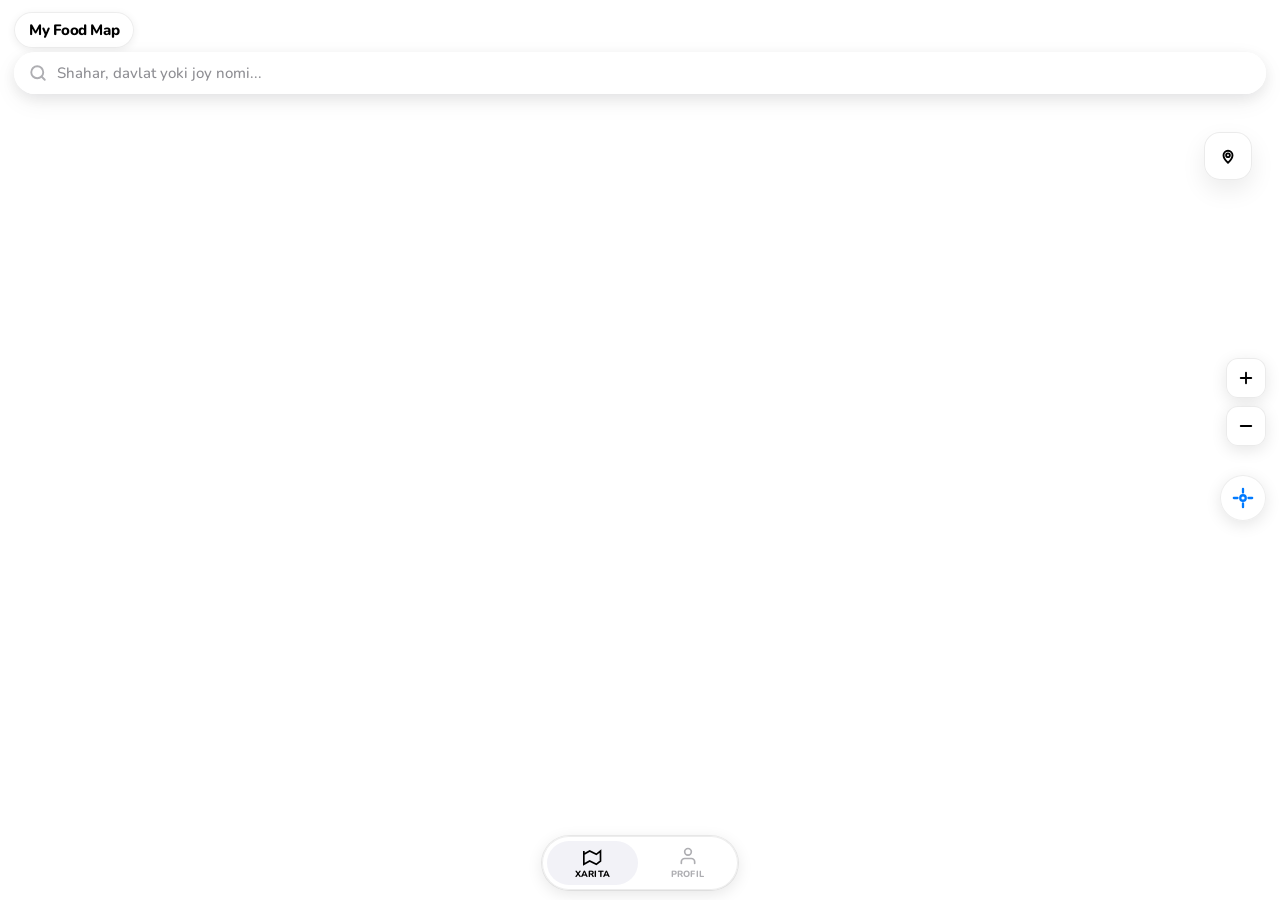
==== index.html @ 093a0bb3 "Add files via upload" ====
<!DOCTYPE html>
<html lang="uz">
<head>
    <meta charset="UTF-8">
    <meta name="viewport" content="width=device-width, initial-scale=1.0, maximum-scale=1.0, user-scalable=no, viewport-fit=cover">
    <meta name="apple-mobile-web-app-capable" content="yes">
    <meta name="apple-mobile-web-app-status-bar-style" content="default">
    <meta name="theme-color" content="#FFFFFF">
    <meta name="telegram-web-app" content="yes">
    <title>My Food Map</title>

    <!-- MapLibre GL JS -->
    <script src="https://unpkg.com/maplibre-gl@4.7.1/dist/maplibre-gl.js"></script>
    <link href="https://unpkg.com/maplibre-gl@4.7.1/dist/maplibre-gl.css" rel="stylesheet" />

    <link rel="stylesheet" href="style.css">

    <!-- Custom Zoom Control Styles -->
    <style>
        /* ============================================
           CUSTOM ZOOM CONTROL - Glassmorphism Design
           ============================================ */
        .custom-zoom-control {
            position: fixed;
            top: 50%;
            right: 14px;
            transform: translateY(-50%);
            margin-top: -48px;
            z-index: 200;
            display: flex;
            flex-direction: column;
            gap: 8px;
        }

        .custom-zoom-control.hidden {
            display: none !important;
        }

        /* Hide ALL default MapLibre controls */
        .maplibregl-ctrl-top-right,
        .maplibregl-ctrl-bottom-right,
        .maplibregl-ctrl-group,
        .maplibregl-ctrl-zoom-in,
        .maplibregl-ctrl-zoom-out,
        .maplibregl-ctrl-compass,
        .maplibregl-ctrl-icon {
            display: none !important;
        }

        .zoom-btn {
            width: 40px;
            height: 40px;
            border-radius: 12px;
            background: rgba(255, 255, 255, 0.82);
            backdrop-filter: blur(20px) saturate(1.8);
            -webkit-backdrop-filter: blur(20px) saturate(1.8);
            border: 1px solid rgba(0, 0, 0, 0.08);
            box-shadow: 0 4px 16px rgba(0, 0, 0, 0.10);
            display: flex;
            align-items: center;
            justify-content: center;
            cursor: pointer;
            color: #000;
            font-size: 20px;
            font-weight: 300;
            transition: all 0.2s cubic-bezier(0.32, 0.72, 0, 1);
            outline: none;
            -webkit-tap-highlight-color: transparent;
            user-select: none;
        }

        .zoom-btn:hover {
            background: rgba(255, 255, 255, 0.95);
            box-shadow: 0 6px 20px rgba(0, 0, 0, 0.14);
            transform: scale(1.05);
        }

        .zoom-btn:active {
            transform: scale(0.92);
            background: rgba(255, 255, 255, 0.70);
        }

        .zoom-btn svg {
            stroke: currentColor;
            stroke-width: 2.5;
            width: 18px;
            height: 18px;
        }

        /* Hide default MapLibre controls */
        .maplibregl-ctrl-group {
            display: none !important;
        }

        /* Mobile adjustments */
        @media (max-width: 380px) {
            .custom-zoom-control {
                top: 50%;
                right: 10px;
                transform: translateY(-50%);
                margin-top: -42px;
            }
            .zoom-btn {
                width: 36px;
                height: 36px;
                border-radius: 10px;
            }
            .zoom-btn svg {
                width: 16px;
                height: 16px;
            }
        }

        /* Safe area support */
        @supports (padding-top: env(safe-area-inset-top)) {
            .custom-zoom-control {
                right: calc(14px + env(safe-area-inset-right));
            }
            .fab-location {
                right: calc(14px + env(safe-area-inset-right));
            }
        }
    </style>
<base target="_blank">
</head>
<body>
    <div id="map"></div>

    <!-- Custom Zoom Controls -->
    <div class="custom-zoom-control" id="custom-zoom">
        <button class="zoom-btn" id="zoom-in" title="Zoom in" aria-label="Zoom in">
            <svg viewBox="0 0 24 24" fill="none" stroke="currentColor" stroke-linecap="round" stroke-linejoin="round">
                <line x1="12" y1="5" x2="12" y2="19"></line>
                <line x1="5" y1="12" x2="19" y2="12"></line>
            </svg>
        </button>
        <button class="zoom-btn" id="zoom-out" title="Zoom out" aria-label="Zoom out">
            <svg viewBox="0 0 24 24" fill="none" stroke="currentColor" stroke-linecap="round" stroke-linejoin="round">
                <line x1="5" y1="12" x2="19" y2="12"></line>
            </svg>
        </button>
    </div>

    <!-- Header -->
    <div class="header">
        <div class="header-title" id="header-title" data-i18n="app_name">My Food Map</div>
    </div>

    <!-- Search Container -->
    <div class="search-container" id="search-container">
        <div class="search-box">
            <svg class="search-icon" width="18" height="18" viewBox="0 0 24 24" fill="none" stroke="currentColor" stroke-width="2.5" stroke-linecap="round">
                <circle cx="11" cy="11" r="8"></circle>
                <line x1="21" y1="21" x2="16.65" y2="16.65"></line>
            </svg>
            <input type="text" id="search-input" placeholder="Shahar, davlat yoki joy nomi..." data-i18n-placeholder="search_placeholder" autocomplete="off">
            <button class="search-clear hidden" id="search-clear">✕</button>
        </div>
        <div id="search-autocomplete" class="search-autocomplete hidden">
            <div id="search-autocomplete-list"></div>
        </div>
    </div>

    <div class="map-picker-action">
        <button id="map-picker-btn" onclick="startMapPointPicker()" class="map-picker-btn" title="Xaritadan tanlash" aria-label="Xaritadan tanlash">
            <svg width="18" height="18" viewBox="0 0 24 24" fill="none" stroke="currentColor" stroke-width="2.5" stroke-linecap="round" stroke-linejoin="round">
                <path d="M12 21s-6-5.33-6-10a6 6 0 0 1 12 0c0 4.67-6 10-6 10z"></path>
                <circle cx="12" cy="11" r="2.5"></circle>
            </svg>
        </button>
    </div>

    <!-- Warning (admin only) -->
    <div id="no-coords-warning" class="no-coords-warning hidden">
        <span data-i18n="no_coords_warning">⚠️ Places without coordinates!</span>
        <button onclick="showPlacesList()" class="warning-btn" data-i18n="view">View</button>
    </div>

    <!-- Route Panel -->
    <div id="route-panel" class="route-panel hidden">
        <div class="rp-drag" id="rp-drag-handle"></div>
        <div class="rp-header">
            <span class="rp-title" data-i18n="route">Route</span>
            <div style="display:flex;align-items:center;gap:6px;">
                <button class="rp-toggle" aria-label="Toggle">
                    <svg class="rp-chevron" width="12" height="12" viewBox="0 0 24 24" fill="none" stroke="currentColor" stroke-width="3" stroke-linecap="round" stroke-linejoin="round">
                        <polyline points="6 9 12 15 18 9"></polyline>
                    </svg>
                </button>
                <button class="rp-close" onclick="event.stopPropagation(); closeRoute()" aria-label="Close">
                    <svg width="12" height="12" viewBox="0 0 24 24" fill="none" stroke="currentColor" stroke-width="3" stroke-linecap="round">
                        <line x1="18" y1="6" x2="6" y2="18"></line>
                        <line x1="6" y1="6" x2="18" y2="18"></line>
                    </svg>
                </button>
            </div>
        </div>
        <div class="rp-locations">
            <div class="rp-row">
                <div class="rp-dot rp-dot-from" aria-hidden="true"></div>
                <div class="rp-field">
                    <label class="rp-label" data-i18n="from_loc">From</label>
                    <div class="rp-value" id="rp-from-text">—</div>
                    <input type="hidden" id="route-from" data-lat="" data-lng="">
                </div>
                <button class="rp-loc-btn" onclick="setFromCurrent()" title="My location">
                    <svg width="15" height="15" viewBox="0 0 24 24" fill="none" stroke="currentColor" stroke-width="2.5" stroke-linecap="round">
                        <circle cx="12" cy="12" r="3"/><path d="M12 2v4M12 18v4M2 12h4M18 12h4"/>
                    </svg>
                </button>
            </div>
            <div class="rp-connector">
                <div class="rp-line"></div>
                <button class="rp-swap" onclick="swapRoute()" title="Swap">
                    <svg width="13" height="13" viewBox="0 0 24 24" fill="none" stroke="currentColor" stroke-width="2.5" stroke-linecap="round">
                        <path d="M7 16V4M7 4L3 8M7 4l4 4M17 8v12m0-12l4 4m-4-4l-4 4"/>
                    </svg>
                </button>
            </div>
            <div class="rp-row">
                <div class="rp-dot rp-dot-to" aria-hidden="true"></div>
                <div class="rp-field">
                    <label class="rp-label" data-i18n="to_loc">To</label>
                    <div class="rp-value" id="rp-to-text">—</div>
                    <input type="hidden" id="route-to" data-lat="" data-lng="">
                </div>
            </div>
        </div>
        <div id="route-info" class="rp-info hidden">
            <div class="rp-info-chip">
                <span class="rp-info-icon">🛣</span>
                <span id="route-dist" class="rp-info-val">0 km</span>
            </div>
            <div class="rp-info-sep"></div>
            <div class="rp-info-chip">
                <span class="rp-info-icon">⏱</span>
                <span id="route-time" class="rp-info-val">0 min</span>
            </div>
        </div>
        <button id="rp-build-btn" onclick="calculateRoute()" class="rp-action" data-i18n="build_route">Build Route</button>
    </div>

    <!-- FAB Location -->
    <button onclick="locateUser()" class="fab-location" title="My location">
        <svg width="22" height="22" viewBox="0 0 24 24" fill="none" stroke="currentColor" stroke-width="2.5" stroke-linecap="round">
            <circle cx="12" cy="12" r="3"/><path d="M12 2v4M12 18v4M2 12h4M18 12h4"/>
        </svg>
    </button>

    <!-- ===== PLACE CARD (Compact + Expandable) ===== -->
    <div id="place-card" class="place-card hidden">
        <!-- Drag handle - ENG YUQORIDA -->
        <div class="card-drag-handle" id="card-drag-handle" onclick="togglePlaceCard()"></div>
        
        <!-- Compact view: Name + expand button -->
        <div class="card-header-compact">
            <div class="card-title-section">
                <h3 id="card-name">Place Name</h3>
                <span id="card-category" class="category-badge">Food</span>
            </div>
            <div style="display: flex; align-items: center; gap: 8px;">
                <button onclick="togglePlaceCard()" class="card-expand-btn" id="card-expand-btn" aria-label="Expand">
                    <svg width="14" height="14" viewBox="0 0 24 24" fill="none" stroke="currentColor" stroke-width="2.5" stroke-linecap="round" stroke-linejoin="round">
                        <polyline points="6 9 12 15 18 9"></polyline>
                    </svg>
                </button>
                <button onclick="closeCard()" class="card-close-btn" aria-label="Close">
                    <svg width="14" height="14" viewBox="0 0 24 24" fill="none" stroke="currentColor" stroke-width="2.5" stroke-linecap="round">
                        <line x1="18" y1="6" x2="6" y2="18"></line>
                        <line x1="6" y1="6" x2="18" y2="18"></line>
                    </svg>
                </button>
            </div>
        </div>

        <!-- Expanded view: Full text description -->
        <div id="card-description" class="card-description-text hidden"></div>

        <!-- Action buttons (always visible) -->
        <div class="card-actions">
            <button onclick="startRouteToPlace()" class="action-btn directions">
                <svg width="17" height="17" viewBox="0 0 24 24" fill="none" stroke="currentColor" stroke-width="2.5" stroke-linecap="round">
                    <polygon points="3 11 22 2 13 21 11 13 3 11"></polygon>
                </svg>
                <span data-i18n="directions">Yo'nalish</span>
            </button>
            <button onclick="openInMaps()" class="action-btn maps">
                <svg width="17" height="17" viewBox="0 0 24 24" fill="none" stroke="currentColor" stroke-width="2.5" stroke-linecap="round">
                    <polygon points="1 6 1 22 8 18 16 22 21 18 21 6 16 10 8 6 1 10"></polygon>
                </svg>
                <span data-i18n="open_map">Xaritada</span>
            </button>
            <button onclick="callPlace()" class="action-btn call">
                <svg width="17" height="17" viewBox="0 0 24 24" fill="none" stroke="currentColor" stroke-width="2.5" stroke-linecap="round">
                    <path d="M22 16.92v3a2 2 0 0 1-2.18 2 19.79 19.79 0 0 1-8.63-3.07 19.5 19.5 0 0 1-6-6 19.79 19.79 0 0 1-3.07-8.67A2 2 0 0 1 4.11 2h3a2 2 0 0 1 2 1.72 12.84 12.84 0 0 0 .7 2.81 2 2 0 0 1-.45 2.11L8.09 9.91a16 16 0 0 0 6 6l1.27-1.27a2 2 0 0 1 2.11-.45 12.84 12.84 0 0 0 2.81.7A2 2 0 0 1 22 16.92z"></path>
                </svg>
                <span data-i18n="call">Qo'ng'iroq</span>
            </button>
        </div>
    </div>

    <!-- Admin Panel -->
    <div id="admin-panel" class="admin-panel hidden">
        <h3 data-i18n="admin_panel">Admin</h3>
        <button onclick="showAddForm()" class="admin-btn">
            <svg width="13" height="13" viewBox="0 0 24 24" fill="none" stroke="currentColor" stroke-width="2.5" stroke-linecap="round">
                <line x1="12" y1="5" x2="12" y2="19"></line>
                <line x1="5" y1="12" x2="19" y2="12"></line>
            </svg>
            <span data-i18n="add_place">Joy qo'shish</span>
        </button>
        <button onclick="geocodeAllPlaces()" class="admin-btn orange">
            <svg width="13" height="13" viewBox="0 0 24 24" fill="none" stroke="currentColor" stroke-width="2.5" stroke-linecap="round">
                <circle cx="12" cy="12" r="10"/><path d="M12 2a14.5 14.5 0 0 0 0 20 14.5 14.5 0 0 0 0-20"/><path d="M2 12h20"/>
            </svg>
            <span data-i18n="coordinates">Koordinatalar</span>
        </button>
        <button onclick="showPlacesList()" class="admin-btn blue">
            <svg width="13" height="13" viewBox="0 0 24 24" fill="none" stroke="currentColor" stroke-width="2.5" stroke-linecap="round">
                <line x1="8" y1="6" x2="21" y2="6"></line><line x1="8" y1="12" x2="21" y2="12"></line><line x1="8" y1="18" x2="21" y2="18"></line>
                <line x1="3" y1="6" x2="3.01" y2="6"></line><line x1="3" y1="12" x2="3.01" y2="12"></line><line x1="3" y1="18" x2="3.01" y2="18"></line>
            </svg>
            <span data-i18n="list">Ro'yxat</span>
        </button>
    </div>

    <!-- Add Place Modal -->
    <div id="add-form" class="modal hidden">
        <div class="modal-content">
            <h3 data-i18n="add_place">Joy qo'shish</h3>
            <input type="text" id="new-name" data-i18n-placeholder="name_placeholder" placeholder="Nomi *">
            <input type="text" id="new-address" data-i18n-placeholder="address_placeholder" placeholder="Manzil">
            <input type="number" step="any" id="new-lat" data-i18n-placeholder="lat_placeholder" placeholder="Kenglik">
            <input type="number" step="any" id="new-lng" data-i18n-placeholder="lng_placeholder" placeholder="Uzunlik">
            <textarea id="new-details" data-i18n-placeholder="details_placeholder" placeholder="Tafsilotlar" rows="4"></textarea>
            <div class="map-picker-hint" data-i18n="map_pick_hint">Xaritada joy tanlang</div>
            <div class="modal-actions">
                <button onclick="closeAddForm()" class="btn-secondary" data-i18n="cancel">Bekor</button>
                <button onclick="savePlace()" class="btn-primary" data-i18n="save">Saqlash</button>
            </div>
        </div>
    </div>

    <!-- Places List Modal -->
    <div id="places-list-modal" class="modal hidden">
        <div class="modal-content list-content">
            <div style="display:flex;justify-content:space-between;align-items:center;margin-bottom:16px;">
                <h3 data-i18n="all_restaurants" style="margin-bottom:0;">Barcha restoranlar</h3>
                <button onclick="closePlacesList()" class="close-btn">
                    <svg width="12" height="12" viewBox="0 0 24 24" fill="none" stroke="currentColor" stroke-width="3" stroke-linecap="round">
                        <line x1="18" y1="6" x2="6" y2="18"></line><line x1="6" y1="6" x2="18" y2="18"></line>
                    </svg>
                </button>
            </div>
            <div id="places-list-content" style="max-height:65vh;overflow-y:auto;"></div>
        </div>
    </div>

    <!-- Profile Page -->
    <div id="profile-page" class="profile-wrapper">
        <div class="profile-banner">
            <div class="profile-avatar-wrap">
                <img id="profile-avatar" src="" alt="" class="profile-avatar-img hidden" onerror="this.classList.add('hidden'); document.getElementById('profile-avatar-fb').classList.remove('hidden');">
                <div id="profile-avatar-fb" class="profile-avatar-fallback hidden">U</div>
            </div>
        </div>
        <div class="profile-info">
            <h2 id="profile-name">User</h2>
            <p class="username" id="profile-username">@username</p>
        </div>
        <div class="profile-cards">
            <button onclick="locateUser()" class="profile-location-btn">
                <svg width="18" height="18" viewBox="0 0 24 24" fill="none" stroke="currentColor" stroke-width="2.5" stroke-linecap="round">
                    <circle cx="12" cy="12" r="3"/><path d="M12 2v4M12 18v4M2 12h4M18 12h4"/>
                </svg>
                <span data-i18n="my_location">Mening joylashuvim</span>
            </button>
            <div class="profile-card language-selector-card">
                <span class="profile-card-label" data-i18n="select_language">Tilni tanlang</span>
                <div class="language-options">
                    <button class="lang-option" data-lang="uz" onclick="changeLanguage('uz')">
                        <span class="lang-flag">🇺🇿</span>
                        <span class="lang-name">O'zbekcha</span>
                        <span class="lang-check" id="check-uz">✓</span>
                    </button>
                    <button class="lang-option" data-lang="ru" onclick="changeLanguage('ru')">
                        <span class="lang-flag">🇷🇺</span>
                        <span class="lang-name">Русский</span>
                        <span class="lang-check" id="check-ru">✓</span>
                    </button>
                    <button class="lang-option" data-lang="en" onclick="changeLanguage('en')">
                        <span class="lang-flag">🇬🇧</span>
                        <span class="lang-name">English</span>
                        <span class="lang-check" id="check-en">✓</span>
                    </button>
                </div>
            </div>
            <div class="profile-card">
                <span class="profile-card-label">Telegram ID</span>
                <div class="profile-card-value">
                    <svg viewBox="0 0 24 24" fill="none" stroke="currentColor" stroke-width="2" stroke-linecap="round" stroke-linejoin="round"><path d="M21 15a2 2 0 0 1-2 2H7l-4 4V5a2 2 0 0 1 2-2h14a2 2 0 0 1 2 2z"></path></svg>
                    <span id="profile-id">—</span>
                </div>
            </div>
            <div class="profile-card">
                <span class="profile-card-label" data-i18n="current_language">Joriy til</span>
                <div class="profile-card-value">
                    <span class="lang-flag" id="profile-lang-flag">🌐</span>
                    <span id="profile-lang">UZ</span>
                </div>
            </div>
        </div>
    </div>

    <!-- Bottom Nav -->
    <div class="bottom-nav">
        <button class="nav-btn active" onclick="showTab('map', this)">
            <svg width="20" height="20" viewBox="0 0 24 24" fill="none" stroke="currentColor" stroke-width="2" stroke-linecap="round">
                <polygon points="1 6 1 22 8 18 16 22 21 18 21 6 16 10 8 6 1 10"></polygon>
            </svg>
            <span data-i18n="map">Xarita</span>
        </button>
        <button class="nav-btn" onclick="showTab('profile', this)">
            <svg width="20" height="20" viewBox="0 0 24 24" fill="none" stroke="currentColor" stroke-width="2" stroke-linecap="round">
                <path d="M20 21v-2a4 4 0 0 0-4-4H8a4 4 0 0 0-4 4v2"></path>
                <circle cx="12" cy="7" r="4"></circle>
            </svg>
            <span data-i18n="profile">Profil</span>
        </button>
    </div>

    <!-- Telegram WebApp -->
    <script src="https://telegram.org/js/telegram-web-app.js"></script>
    <script src="app.js"></script>
</body>
</html>
---- style.css ----
/* ============================================
   MY FOOD MAP — GLASSMORPHISM DESIGN
   Search top with Nominatim autocomplete, Single SVG icon markers
   ============================================ */

@import url('https://fonts.googleapis.com/css2?family=Nunito:wght@400;600;700;800;900&display=swap');

:root {
    --bg:            #ffffff;
    --bg-2:          #f2f2f7;
    --bg-3:          #e5e5ea;
    --text:          #000000;
    --text-2:        #6e6e73;
    --text-3:        #aeaeb2;
    --sep:           rgba(0,0,0,0.07);
    --sep-h:         rgba(0,0,0,0.12);

    --blue:   #007AFF;
    --green:  #34C759;
    --red:    #FF3B30;
    --orange: #FF9500;
    --purple: #AF52DE;
    --restaurant: #FF6B35;

    --r-xs:   6px;
    --r-sm:   10px;
    --r-md:   14px;
    --r-lg:   18px;
    --r-xl:   22px;
    --r-2xl:  28px;
    --r-pill: 9999px;

    --sh-sm: 0 2px 8px rgba(0,0,0,0.07);
    --sh-md: 0 4px 16px rgba(0,0,0,0.10);
    --sh-lg: 0 8px 32px rgba(0,0,0,0.12);
    --sh-xl: 0 16px 48px rgba(0,0,0,0.15);

    --glass:     rgba(255,255,255,0.82);
    --glass-border: rgba(255,255,255,0.4);
    --glass-blur: blur(20px);

    --ease:   cubic-bezier(0.32,0.72,0,1);
    --spring: cubic-bezier(0.34,1.56,0.64,1);
    --t: all 0.25s var(--ease);
    --t-fast: all 0.15s var(--ease);
}

/* ============================================
   RESET
   ============================================ */
*,*::before,*::after {
    margin:0; padding:0; box-sizing:border-box;
    -webkit-tap-highlight-color: transparent;
    font-family: 'Nunito', -apple-system, BlinkMacSystemFont, 'SF Pro Display', sans-serif;
    -webkit-font-smoothing: antialiased;
}

body {
    background: var(--bg);
    color: var(--text);
    overflow: hidden;
    height: 100vh;
    position: relative;
    font-weight: 600;
    letter-spacing: -0.01em;
}

/* ============================================
   MAP
   ============================================ */
#map {
    position: fixed;
    inset: 0;
    z-index: 1;
}

/* ============================================
   HEADER
   ============================================ */
.header {
    position: fixed;
    top: 12px;
    left: 14px;
    z-index: 1000;
    pointer-events: none;
}
.header-title {
    font-size: 15px;
    font-weight: 800;
    color: var(--text);
    background: var(--glass);
    backdrop-filter: var(--glass-blur);
    -webkit-backdrop-filter: var(--glass-blur);
    padding: 7px 14px;
    border-radius: var(--r-pill);
    box-shadow: var(--sh-sm);
    border: 1px solid var(--sep);
    pointer-events: auto;
    letter-spacing: -0.03em;
}

/* ============================================
   SEARCH CONTAINER - GLASS TOP with Nominatim Autocomplete
   ============================================ */
.search-container {
    position: fixed;
    top: 52px;
    left: 14px;
    right: 14px;
    z-index: 1000;
    pointer-events: auto;
}

.search-box {
    display: flex;
    align-items: center;
    gap: 10px;
    padding: 10px 14px;
    background: rgba(255, 255, 255, 0.85);
    backdrop-filter: blur(20px) saturate(1.8);
    -webkit-backdrop-filter: blur(20px) saturate(1.8);
    border-radius: var(--r-xl);
    border: 1px solid rgba(255, 255, 255, 0.5);
    box-shadow: 
        0 4px 16px rgba(17, 17, 26, 0.08),
        0 8px 24px rgba(17, 17, 26, 0.06),
        inset 0 1px 0 0 rgba(255, 255, 255, 0.6);
    transition: var(--t);
}

.search-box:focus-within {
    background: rgba(255, 255, 255, 0.95);
    box-shadow: 
        0 4px 20px rgba(17, 17, 26, 0.12),
        0 8px 32px rgba(17, 17, 26, 0.08),
        inset 0 1px 0 0 rgba(255, 255, 255, 0.8),
        0 0 0 3px rgba(0,122,255,0.12);
    border-color: rgba(0,122,255,0.3);
}

.search-icon {
    color: var(--text-3);
    flex-shrink: 0;
    stroke-width: 2.5;
}

.search-box input {
    flex: 1;
    border: none;
    background: transparent;
    font-size: 15px;
    font-weight: 600;
    outline: none;
    color: var(--text);
    font-family: 'Nunito', -apple-system, sans-serif;
}

.search-box input::placeholder {
    color: #8e8e93;
    font-weight: 500;
}

.search-clear {
    background: rgba(0,0,0,0.06);
    border: none;
    width: 24px;
    height: 24px;
    border-radius: 50%;
    display: flex;
    align-items: center;
    justify-content: center;
    cursor: pointer;
    color: var(--text-2);
    font-size: 12px;
    font-weight: 700;
    transition: var(--t-fast);
    flex-shrink: 0;
}
.search-clear:hover {
    background: rgba(0,0,0,0.10);
}

/* ============================================
   SEARCH AUTOCOMPLETE DROPDOWN - NOMINATIM
   ============================================ */
.search-autocomplete {
    position: absolute;
    top: calc(100% + 6px);
    left: 0;
    right: 0;
    background: rgba(255, 255, 255, 0.95);
    backdrop-filter: blur(20px) saturate(1.8);
    -webkit-backdrop-filter: blur(20px) saturate(1.8);
    border-radius: var(--r-lg);
    border: 1px solid rgba(0,0,0,0.06);
    box-shadow: 0 8px 32px rgba(0,0,0,0.12);
    z-index: 1001;
    overflow: hidden;
    animation: fadeUp 0.2s var(--ease);
    max-height: 360px;
    overflow-y: auto;
}

.search-autocomplete.hidden {
    display: none !important;
}

.map-picker-action {
    position: fixed;
    top: 120px;
    right: 14px;
    z-index: 1000;
    display: flex;
    justify-content: flex-end;
    padding: 0 14px;
    pointer-events: none;
}

.map-picker-btn {
    width: auto;
    min-width: 48px;
    height: 48px;
    padding: 0;
    border-radius: 16px;
    border: 1px solid rgba(0,0,0,0.08);
    background: rgba(255,255,255,0.96);
    color: #000;
    display: inline-flex;
    align-items: center;
    justify-content: center;
    box-shadow: 0 10px 24px rgba(0,0,0,0.08);
    cursor: pointer;
    transition: transform 0.2s ease, box-shadow 0.2s ease;
    pointer-events: auto;
}

.map-picker-btn:hover {
    transform: translateY(-1px);
    box-shadow: 0 14px 30px rgba(0,0,0,0.12);
}

/* Loading state */
.search-loading {
    display: flex;
    align-items: center;
    justify-content: center;
    gap: 10px;
    padding: 16px;
    font-size: 13px;
    color: var(--text-2);
    font-weight: 600;
}

.search-loading-spinner {
    width: 16px;
    height: 16px;
    border: 2px solid rgba(0,122,255,0.15);
    border-top-color: var(--blue);
    border-radius: 50%;
    animation: spin 0.6s linear infinite;
}

@keyframes spin {
    to { transform: rotate(360deg); }
}

/* No results */
.search-no-results {
    padding: 16px;
    text-align: center;
    font-size: 13px;
    color: var(--text-3);
    font-weight: 600;
}

/* Suggestion items */
.search-suggestion {
    display: flex;
    align-items: center;
    gap: 10px;
    padding: 11px 14px;
    cursor: pointer;
    transition: var(--t-fast);
    border-bottom: 1px solid rgba(0,0,0,0.03);
}

.search-suggestion:hover,
.search-suggestion:active {
    background: rgba(0,122,255,0.06);
}

.search-suggestion-icon {
    font-size: 18px;
    flex-shrink: 0;
    width: 24px;
    text-align: center;
}

.search-suggestion-text {
    flex: 1;
    min-width: 0;
}

.search-suggestion-main {
    font-size: 14px;
    font-weight: 700;
    color: var(--text);
    white-space: nowrap;
    overflow: hidden;
    text-overflow: ellipsis;
}

.search-suggestion-main mark {
    background: rgba(0,122,255,0.15);
    color: var(--blue);
    border-radius: 2px;
    padding: 0 1px;
    font-weight: 800;
}

.search-suggestion-sub {
    font-size: 11px;
    color: var(--text-3);
    font-weight: 600;
    margin-top: 2px;
}

/* ============================================
   SEARCH RESULT MARKER (blue pulse)
   ============================================ */
.search-result-marker {
    border: none;
    background: transparent;
}

@keyframes markerPulse {
    0% { transform: scale(1); opacity: 1; }
    50% { transform: scale(1.3); opacity: 0.7; }
    100% { transform: scale(1); opacity: 1; }
}

/* ============================================
   WARNING
   ============================================ */
.no-coords-warning {
    position: fixed;
    top: 110px;
    left: 14px;
    right: 14px;
    background: var(--glass);
    backdrop-filter: var(--glass-blur);
    -webkit-backdrop-filter: var(--glass-blur);
    border: 1px solid var(--sep);
    border-radius: var(--r-lg);
    padding: 8px 12px;
    display: flex;
    justify-content: space-between;
    align-items: center;
    z-index: 95;
    font-size: 11px;
    font-weight: 700;
    box-shadow: var(--sh-sm);
    gap: 8px;
    animation: fadeUp 0.3s var(--spring);
}
.warning-btn {
    background: rgba(0,0,0,0.06);
    color: var(--text);
    border: 1px solid var(--sep);
    padding: 5px 10px;
    border-radius: var(--r-pill);
    font-size: 10px;
    font-weight: 800;
    cursor: pointer;
    transition: var(--t);
    flex-shrink: 0;
}
.warning-btn:active { transform: scale(0.94); }

/* ============================================
   BOTTOM NAV
   ============================================ */
.bottom-nav {
    position: fixed;
    bottom: 10px;
    left: 50%;
    transform: translateX(-50%);
    height: 54px;
    background: var(--glass);
    backdrop-filter: var(--glass-blur);
    -webkit-backdrop-filter: var(--glass-blur);
    display: flex;
    border-radius: var(--r-2xl);
    box-shadow: var(--sh-md), 0 0 0 1px var(--sep);
    border: 1px solid var(--sep);
    z-index: 1000;
    padding: 4px;
    gap: 4px;
    min-width: 196px;
}
.nav-btn {
    flex: 1;
    display: flex;
    flex-direction: column;
    align-items: center;
    justify-content: center;
    gap: 2px;
    background: transparent;
    border: none;
    color: var(--text-3);
    font-size: 9px;
    font-weight: 800;
    cursor: pointer;
    transition: var(--t);
    border-radius: var(--r-xl);
    padding: 3px 28px;
    min-width: 76px;
    letter-spacing: 0.01em;
    text-transform: uppercase;
}
.nav-btn.active {
    background: var(--bg-2, #f2f2f7);
    color: var(--text);
    box-shadow: var(--sh-xs);
}
.nav-btn svg { stroke: currentColor; stroke-width: 2; transition: var(--t); }
.nav-btn.active svg { stroke: var(--text); }
.nav-btn:active { transform: scale(0.94); }

/* ============================================
   ZOOM + FAB
   ============================================ */
.leaflet-bottom.leaflet-right {
    top: 50% !important;
    left: auto !important;
    right: 14px !important;
    bottom: auto !important;
    width: 36px !important;
    margin-top: -60px !important;
}
.leaflet-bottom.leaflet-right .leaflet-control {
    margin: 0 0 8px 0 !important;
    float: none !important;
    clear: both !important;
}
.leaflet-control-zoom {
    border: none !important;
    border-radius: var(--r-lg) !important;
    overflow: hidden !important;
    background: var(--glass) !important;
    backdrop-filter: var(--glass-blur) !important;
    -webkit-backdrop-filter: var(--glass-blur) !important;
    box-shadow: var(--sh-md) !important;
    border: 1px solid var(--sep) !important;
}
.leaflet-control-zoom a {
    width: 36px !important;
    height: 36px !important;
    line-height: 36px !important;
    font-size: 17px !important;
    font-weight: 300 !important;
    color: var(--text) !important;
    background: transparent !important;
    border: none !important;
    transition: var(--t-fast) !important;
    text-decoration: none !important;
}
.leaflet-control-zoom a:hover { background: rgba(0,0,0,0.04) !important; }
.leaflet-control-zoom a:active { background: rgba(0,0,0,0.08) !important; }

/* ============================================
   FAB LOCATION
   ============================================ */
.fab-location {
    position: fixed;
    top: 50%;
    right: 14px;
    transform: translateY(-50%);
    margin-top: 48px;
    width: 46px;
    height: 46px;
    border-radius: 50%;
    background: var(--glass);
    backdrop-filter: var(--glass-blur);
    -webkit-backdrop-filter: var(--glass-blur);
    border: 1px solid var(--sep);
    box-shadow: var(--sh-md);
    display: flex;
    align-items: center;
    justify-content: center;
    cursor: pointer;
    z-index: 200;
    color: var(--blue);
    transition: var(--t-fast);
}


.fab-location:active { transform: scale(0.88); box-shadow: var(--sh-sm); }
.fab-location svg { stroke: var(--blue); stroke-width: 2.5; }
.fab-location.hidden {
    display: none !important;
}

/* ============================================
   PLACE CARD
   ============================================ */
.place-card {
    position: fixed;
    bottom: 72px;
    left: 10px;
    right: 10px;
    background: var(--bg);
    border-radius: var(--r-xl);
    box-shadow: var(--sh-xl), 0 0 0 1px var(--sep);
    border: 1px solid var(--sep);
    z-index: 200;
    padding: 4px 14px 14px;
    animation: cardSlideUp 0.4s var(--spring);
    max-height: 42vh;
    overflow-y: auto;
}

.card-drag-handle {
    width: 36px;
    height: 4px;
    background: var(--bg-3);
    border-radius: var(--r-pill);
    margin: 6px auto 10px;
    cursor: grab;
    flex-shrink: 0;
}
.card-drag-handle:active {
    cursor: grabbing;
    background: var(--text-3);
}

.card-header {
    display: flex;
    justify-content: space-between;
    align-items: flex-start;
    margin-bottom: 6px;
}
.card-title-section { flex: 1; min-width: 0; }
.card-title-section h3 {
    font-size: 16px;
    font-weight: 800;
    margin-bottom: 3px;
    letter-spacing: -0.03em;
    color: var(--text);
    line-height: 1.2;
}
.category-badge {
    font-size: 9px;
    padding: 2px 8px;
    background: var(--bg-2);
    border-radius: var(--r-pill);
    color: var(--text-2);
    text-transform: capitalize;
    font-weight: 700;
    display: inline-block;
    letter-spacing: 0.02em;
}
.address {
    color: var(--text-2);
    font-size: 12px;
    font-weight: 600;
    margin-bottom: 12px;
    line-height: 1.4;
}
.card-actions { display: flex; gap: 6px; }
.action-btn {
    flex: 1;
    display: flex;
    flex-direction: column;
    align-items: center;
    justify-content: center;
    gap: 4px;
    padding: 10px 6px;
    border-radius: var(--r-md);
    font-size: 10px;
    font-weight: 800;
    border: none;
    cursor: pointer;
    transition: var(--t);
    height: 60px;
    letter-spacing: 0.01em;
}
.action-btn:active { transform: scale(0.93); opacity: 0.88; }
.action-btn.directions {
    background: var(--blue);
    color: #fff;
    box-shadow: 0 3px 10px rgba(0,122,255,0.28);
}
.action-btn.maps {
    background: var(--green);
    color: #fff;
    box-shadow: 0 3px 10px rgba(52,199,89,0.28);
}
.action-btn.call {
    background: var(--orange);
    color: #fff;
    box-shadow: 0 3px 10px rgba(255,149,0,0.28);
}
.action-btn svg { stroke: currentColor; stroke-width: 2.5; width: 19px; height: 19px; }

/* ============================================
   ROUTE PANEL
   ============================================ */
.route-panel {
    position: fixed;
    bottom: 72px;
    left: 10px;
    right: 10px;
    z-index: 300;
    background: var(--bg);
    border-radius: var(--r-xl);
    border: 1px solid var(--sep);
    box-shadow: var(--sh-xl);
    padding: 4px 14px 14px;
    animation: cardSlideUp 0.35s var(--spring);
    max-height: 280px;
    overflow: hidden;
    transition: max-height 0.3s var(--ease), padding 0.3s var(--ease);
}

.rp-drag {
    width: 36px;
    height: 4px;
    background: var(--bg-3);
    border-radius: var(--r-pill);
    margin: 0 auto 10px;
    cursor: grab;
}
.rp-drag:active { cursor: grabbing; background: var(--text-3); }

.rp-header {
    display: flex;
    align-items: center;
    justify-content: space-between;
    margin-bottom: 10px;
}
.rp-title {
    font-size: 14px;
    font-weight: 800;
    color: var(--text);
    letter-spacing: -0.03em;
}
.rp-close {
    background: var(--bg-2);
    border: none;
    width: 26px;
    height: 26px;
    border-radius: 50%;
    display: flex;
    align-items: center;
    justify-content: center;
    cursor: pointer;
    color: var(--text-3);
    transition: var(--t-fast);
    flex-shrink: 0;
}
.rp-close:hover { background: var(--bg-3); color: var(--text); }
.rp-close:active { transform: scale(0.88); }

.rp-locations {
    background: var(--bg-2);
    border-radius: var(--r-md);
    padding: 10px 12px;
    margin-bottom: 10px;
    display: flex;
    flex-direction: column;
    gap: 0;
}

.rp-row {
    display: flex;
    align-items: center;
    gap: 10px;
    min-height: 42px;
}

.rp-dot {
    width: 10px;
    height: 10px;
    border-radius: 50%;
    border: 2.5px solid;
    flex-shrink: 0;
}
.rp-dot-from { background: #fff; border-color: var(--green); }
.rp-dot-to   { background: #fff; border-color: var(--red); }

.rp-field {
    flex: 1;
    display: flex;
    flex-direction: column;
    gap: 1px;
    overflow: hidden;
}
.rp-label {
    font-size: 9px;
    font-weight: 800;
    color: var(--blue);
    text-transform: uppercase;
    letter-spacing: 0.08em;
}
.rp-value {
    font-size: 13px;
    font-weight: 700;
    color: var(--text);
    white-space: nowrap;
    overflow: hidden;
    text-overflow: ellipsis;
}
.rp-value.empty { color: var(--text-3); font-weight: 500; }

.rp-loc-btn {
    width: 30px;
    height: 30px;
    border-radius: var(--r-sm);
    background: rgba(0,122,255,0.10);
    border: 1px solid rgba(0,122,255,0.18);
    display: flex;
    align-items: center;
    justify-content: center;
    cursor: pointer;
    color: var(--blue);
    transition: var(--t-fast);
    flex-shrink: 0;
}
.rp-loc-btn:active { background: rgba(0,122,255,0.2); transform: scale(0.9); }

.rp-connector {
    display: flex;
    align-items: center;
    padding: 0 0 0 4px;
    gap: 6px;
}
.rp-line {
    width: 1px;
    height: 14px;
    background: linear-gradient(to bottom, var(--green), var(--red));
    margin-left: 0;
    border-radius: var(--r-pill);
    opacity: 0.5;
}
.rp-swap {
    width: 26px;
    height: 26px;
    border-radius: 50%;
    background: var(--bg);
    border: 1.5px solid var(--blue);
    display: flex;
    align-items: center;
    justify-content: center;
    cursor: pointer;
    color: var(--blue);
    transition: var(--t-fast);
    box-shadow: var(--sh-xs);
    margin-left: auto;
}
.rp-swap:active { transform: rotate(180deg) scale(0.88); }

.rp-toggle {
    background: var(--bg-2);
    border: none;
    width: 26px;
    height: 26px;
    border-radius: 50%;
    display: flex;
    align-items: center;
    justify-content: center;
    cursor: pointer;
    color: var(--text-3);
    transition: var(--t-fast);
    flex-shrink: 0;
}
.rp-toggle:hover { background: var(--bg-3); color: var(--text); }
.rp-toggle:active { transform: scale(0.88); }

.rp-chevron {
    transition: transform 0.3s var(--ease);
    display: block;
}

/* Minimized state */
.route-panel.minimized {
    max-height: 64px;
    padding: 8px 14px;
    overflow: hidden;
    cursor: pointer;
    animation: none;
    display: flex;
    flex-direction: column;
    justify-content: center;
}
.route-panel.minimized .rp-drag,
.route-panel.minimized .rp-locations,
.route-panel.minimized .rp-action {
    display: none !important;
}
.route-panel.minimized .rp-info {
    margin: 0;
    padding: 6px 0;
    background: transparent;
    border: none;
    gap: 14px;
    justify-content: flex-start;
}
.route-panel.minimized .rp-info-chip {
    min-width: fit-content;
}
.route-panel.minimized .rp-info-icon {
    font-size: 16px;
}
.route-panel.minimized .rp-info-val {
    font-size: 14px;
    font-weight: 800;
    color: var(--blue);
}
.route-panel.minimized .rp-info-sep {
    opacity: 0.2;
}
.route-panel.minimized .rp-header {
    display: flex;
    align-items: center;
    justify-content: space-between;
    margin-bottom: 0;
    gap: 8px;
}
.route-panel.minimized .rp-title {
    font-size: 13px;
    font-weight: 700;
    color: var(--text-2);
    letter-spacing: -0.01em;
    flex: 1;
}
.route-panel.minimized .rp-chevron {
    transform: rotate(180deg);
}

/* Route info strip */
.rp-info {
    display: flex;
    align-items: center;
    justify-content: flex-start;
    gap: 16px;
    background: linear-gradient(135deg,rgba(0,122,255,0.08),rgba(0,122,255,0.02));
    border: 1px solid rgba(0,122,255,0.12);
    border-radius: var(--r-md);
    padding: 8px 12px;
    margin-bottom: 10px;
    margin-top: 0;
}
.rp-info.hidden { display: none !important; }
.rp-info-chip {
    display: flex;
    align-items: center;
    gap: 7px;
    padding: 0 4px;
}
.rp-info-icon {
    font-size: 15px;
    line-height: 1;
    flex-shrink: 0;
}
.rp-info-val {
    font-size: 15px;
    font-weight: 800;
    color: var(--blue);
    letter-spacing: -0.02em;
    white-space: nowrap;
}
.rp-info-sep {
    width: 1px;
    height: 20px;
    background: rgba(0,122,255,0.2);
    flex-shrink: 0;
}

/* Build button */
.rp-action {
    width: 100%;
    padding: 12px;
    background: var(--text);
    color: var(--bg);
    border: none;
    border-radius: var(--r-md);
    font-size: 14px;
    font-weight: 800;
    cursor: pointer;
    transition: var(--t);
    letter-spacing: -0.02em;
    box-shadow: 0 2px 10px rgba(0,0,0,0.18);
}
.rp-action:active { transform: scale(0.97); opacity: 0.88; }
.rp-action:disabled { opacity: 0.4; cursor: not-allowed; }
.rp-action.hidden { display: none !important; }

/* ============================================
   MAP POINT MENU (long-press)
   ============================================ */
#map-point-menu {
    position: fixed;
    bottom: 80px;
    left: 50%;
    transform: translateX(-50%);
    background: var(--bg);
    border-radius: var(--r-xl);
    box-shadow: var(--sh-xl);
    border: 1px solid var(--sep);
    z-index: 500;
    overflow: hidden;
    min-width: 240px;
    max-width: 300px;
    animation: cardSlideUp 0.3s var(--spring);
}

/* ============================================
   ADMIN PANEL
   ============================================ */
.admin-panel {
    position: fixed;
    bottom: 74px;
    left: 10px;
    background: var(--glass);
    backdrop-filter: var(--glass-blur);
    -webkit-backdrop-filter: var(--glass-blur);
    padding: 10px;
    border-radius: var(--r-xl);
    box-shadow: var(--sh-lg);
    border: 1px solid var(--sep);
    z-index: 90;
    min-width: 148px;
    animation: fadeUp 0.3s var(--spring);
}
.admin-panel h3 {
    font-size: 9px;
    font-weight: 900;
    margin-bottom: 7px;
    color: var(--text-3);
    letter-spacing: 0.1em;
    text-transform: uppercase;
}
.admin-btn {
    width: 100%;
    display: flex;
    align-items: center;
    gap: 7px;
    padding: 7px 10px;
    margin-top: 3px;
    background: var(--bg-2);
    color: var(--text);
    border: 1px solid var(--sep);
    border-radius: var(--r-sm);
    cursor: pointer;
    font-size: 11px;
    font-weight: 700;
    transition: var(--t);
    height: 32px;
}
.admin-btn:active { transform: scale(0.95); }
.admin-btn svg { width: 13px; height: 13px; flex-shrink: 0; }
.admin-btn.orange { background: rgba(255,149,0,0.10); color: #cc6600; border-color: rgba(255,149,0,0.2); }
.admin-btn.blue   { background: rgba(0,122,255,0.08); color: #0055cc; border-color: rgba(0,122,255,0.18); }

/* ============================================
   MODALS
   ============================================ */
.modal {
    position: fixed;
    inset: 0;
    background: rgba(0,0,0,0.32);
    backdrop-filter: blur(14px);
    -webkit-backdrop-filter: blur(14px);
    display: flex;
    align-items: flex-end;
    justify-content: center;
    z-index: 500;
    animation: modalIn 0.2s var(--ease);
}
@keyframes modalIn { from { opacity: 0; } to { opacity: 1; } }

.modal-content {
    background: var(--bg);
    width: 100%;
    padding: 18px 14px 14px;
    border-radius: var(--r-xl) var(--r-xl) 0 0;
    box-shadow: 0 -8px 32px rgba(0,0,0,0.12);
    border: 1px solid var(--sep);
    border-bottom: none;
    animation: slideUp 0.4s var(--spring);
    max-height: 85vh;
    overflow-y: auto;
    margin-bottom: env(safe-area-inset-bottom, 0px);
}
.modal-content.list-content { border-radius: var(--r-xl) var(--r-xl) 0 0; }
@keyframes slideUp { from { transform: translateY(100%); opacity: 0; } to { transform: none; opacity: 1; } }

.modal-content h3 {
    margin-bottom: 14px;
    font-size: 17px;
    font-weight: 800;
    letter-spacing: -0.03em;
    text-align: center;
    color: var(--text);
}
.modal-content input,
.modal-content select,
.modal-content textarea {
    width: 100%;
    padding: 11px 13px;
    margin-bottom: 7px;
    border: 1px solid var(--sep);
    border-radius: var(--r-md);
    font-size: 14px;
    font-weight: 600;
    outline: none;
    transition: var(--t);
    background: var(--bg-2);
    color: var(--text);
    height: 42px;
}
.modal-content input:focus,
.modal-content select:focus,
.modal-content textarea:focus {
    border-color: var(--blue);
    box-shadow: 0 0 0 3px rgba(0,122,255,0.10);
    background: var(--bg);
}
.modal-content textarea { height: auto; min-height: 72px; resize: none; }
.map-picker-hint {
    background: var(--bg-2);
    color: var(--text-2);
    padding: 10px;
    border-radius: var(--r-md);
    font-size: 11px;
    margin-bottom: 10px;
    text-align: center;
    font-weight: 700;
    border: 1px solid var(--sep);
}
.modal-actions {
    display: flex;
    gap: 7px;
    margin-top: 12px;
    padding-bottom: env(safe-area-inset-bottom, 6px);
}
.btn-secondary, .btn-primary {
    flex: 1;
    padding: 11px;
    border-radius: var(--r-md);
    border: none;
    font-size: 14px;
    font-weight: 800;
    cursor: pointer;
    transition: var(--t);
    height: 42px;
    letter-spacing: -0.01em;
}
.btn-secondary {
    background: var(--bg-2);
    color: var(--text);
    border: 1px solid var(--sep);
}
.btn-secondary:active { background: var(--bg-3); transform: scale(0.97); }
.btn-primary {
    background: var(--text);
    color: var(--bg);
    box-shadow: var(--sh-xs);
}
.btn-primary:active { transform: scale(0.97); opacity: 0.88; }

/* ============================================
   PROFILE
   ============================================ */
.profile-wrapper {
    position: fixed;
    inset: 0;
    z-index: 10;
    background: var(--bg);
    overflow-y: auto;
    display: none;
    flex-direction: column;
    min-height: 100vh;
}
.profile-wrapper.active { display: flex; }
.profile-banner {
    position: relative;
    height: 130px;
    background: linear-gradient(135deg, #0f0f1a 0%, #1a1a3e 50%, #0d1b2a 100%);
    border-radius: 0 0 var(--r-xl) var(--r-xl);
    display: flex;
    align-items: flex-end;
    justify-content: center;
    flex-shrink: 0;
}
.profile-avatar-wrap { margin-bottom: -38px; z-index: 2; position: relative; }
.profile-avatar-img {
    width: 80px;
    height: 80px;
    border-radius: 50%;
    border: 4px solid var(--bg);
    object-fit: cover;
    background: var(--bg-2);
    display: block;
}
.profile-avatar-fallback {
    width: 80px;
    height: 80px;
    border-radius: 50%;
    border: 4px solid var(--bg);
    background: linear-gradient(135deg, #667eea, #764ba2);
    display: flex;
    align-items: center;
    justify-content: center;
    color: white;
    font-size: 32px;
    font-weight: 900;
}
.profile-info {
    padding-top: 48px;
    text-align: center;
    padding-bottom: 16px;
    flex-shrink: 0;
}
.profile-info h2 { font-size: 19px; font-weight: 900; color: var(--text); margin-bottom: 2px; letter-spacing: -0.03em; }
.profile-info .username { color: var(--text-2); font-size: 13px; font-weight: 600; }

/* Profile Location Button */
.profile-location-btn {
    width: 100%;
    display: flex;
    align-items: center;
    justify-content: center;
    gap: 8px;
    padding: 14px;
    margin: 0 14px 7px;
    background: linear-gradient(135deg, rgba(52, 199, 89, 0.12), rgba(52, 199, 89, 0.05));
    border: 1.5px solid rgba(52, 199, 89, 0.25);
    border-radius: var(--r-lg);
    color: #34C759;
    font-size: 14px;
    font-weight: 800;
    cursor: pointer;
    transition: var(--t);
    letter-spacing: -0.01em;
}
.profile-location-btn:hover {
    background: linear-gradient(135deg, rgba(52, 199, 89, 0.18), rgba(52, 199, 89, 0.08));
    border-color: rgba(52, 199, 89, 0.35);
}
.profile-location-btn:active {
    transform: scale(0.97);
}
.profile-location-btn svg {
    width: 18px;
    height: 18px;
    flex-shrink: 0;
}

.profile-cards {
    padding: 0 14px;
    display: flex;
    flex-direction: column;
    gap: 7px;
    padding-bottom: calc(76px + env(safe-area-inset-bottom, 0px));
}
.profile-card {
    background: var(--bg-2);
    border-radius: var(--r-lg);
    padding: 11px 14px;
    display: flex;
    flex-direction: column;
    gap: 3px;
}
.profile-card-label {
    font-size: 9px;
    color: var(--text-3);
    font-weight: 800;
    text-transform: uppercase;
    letter-spacing: 0.1em;
}
.profile-card-value {
    font-size: 14px;
    color: var(--text);
    font-weight: 700;
    display: flex;
    align-items: center;
    gap: 7px;
}
.profile-card-value svg { width: 15px; height: 15px; color: var(--text-3); flex-shrink: 0; }

/* Language selector */
.language-selector-card {
    background: var(--bg);
    border-radius: var(--r-lg);
    padding: 12px;
    border: 1px solid var(--sep);
    box-shadow: var(--sh-xs);
    margin-bottom: 7px;
}
.language-selector-card .profile-card-label { margin-bottom: 8px; display: block; }
.language-options { display: flex; gap: 5px; }
.lang-option {
    flex: 1;
    display: flex;
    align-items: center;
    justify-content: center;
    gap: 5px;
    padding: 9px 6px;
    border-radius: var(--r-md);
    border: 1.5px solid var(--sep);
    background: var(--bg-2);
    cursor: pointer;
    transition: var(--t);
    position: relative;
    outline: none;
}
.lang-option:active { transform: scale(0.95); }
.lang-option.active {
    background: var(--text);
    border-color: var(--text);
    color: var(--bg);
    transform: scale(1.02);
}
.lang-option.active .lang-name { color: var(--bg); font-weight: 800; }
.lang-flag { font-size: 17px; line-height: 1; flex-shrink: 0; }
.lang-name { font-size: 11px; font-weight: 700; color: var(--text); letter-spacing: -0.01em; white-space: nowrap; }
.lang-check {
    position: absolute;
    top: 3px;
    right: 3px;
    width: 14px;
    height: 14px;
    border-radius: 50%;
    background: var(--green);
    color: #fff;
    display: flex;
    align-items: center;
    justify-content: center;
    font-size: 8px;
    font-weight: 900;
    opacity: 0;
    transform: scale(0);
    transition: all 0.3s var(--spring);
}
.lang-option.active .lang-check { opacity: 1; transform: scale(1); }

/* ============================================
   MAP MARKERS - Single restaurant SVG icon
   ============================================ */
.custom-marker { border: none; background: transparent; }
.custom-marker svg {
    filter: drop-shadow(0 2px 8px rgba(52,199,89,0.45));
}
.leaflet-popup-content-wrapper {
    border-radius: var(--r-lg);
    box-shadow: var(--sh-lg);
    border: 1px solid var(--sep);
    background: var(--bg);
    padding: 0;
}
.leaflet-popup-content {
    margin: 10px 13px;
    font-size: 12px;
    font-weight: 700;
    color: var(--text);
    line-height: 1.4;
}
.leaflet-popup-tip { background: var(--bg); }

/* ============================================
   GEOSEARCH - HIDDEN (using our own search)
   ============================================ */
.leaflet-control-geosearch {
    display: none !important;
}

/* ============================================
   UTILITIES
   ============================================ */
.hidden { display: none !important; }

.close-btn {
    background: var(--bg-2);
    border: none;
    cursor: pointer;
    color: var(--text-3);
    padding: 5px;
    border-radius: var(--r-pill);
    width: 26px;
    height: 26px;
    display: flex;
    align-items: center;
    justify-content: center;
    transition: var(--t);
    flex-shrink: 0;
}
.close-btn:hover { background: var(--bg-3); color: var(--text); }
.close-btn:active { transform: scale(0.88); }

::-webkit-scrollbar { width: 3px; height: 3px; }
::-webkit-scrollbar-track { background: transparent; }
::-webkit-scrollbar-thumb { background: var(--sep); border-radius: var(--r-pill); }
::selection { background: rgba(0,122,255,0.15); color: var(--text); }

/* ============================================
   ANIMATIONS
   ============================================ */
@keyframes cardSlideUp {
    from { transform: translateY(100%) scale(0.97); opacity: 0; }
    to   { transform: none; opacity: 1; }
}
@keyframes fadeUp {
    from { opacity: 0; transform: translateY(6px); }
    to   { opacity: 1; transform: none; }
}

/* ============================================
   SAFE AREA + RESPONSIVE
   ============================================ */
@supports (padding-top: env(safe-area-inset-top)) {
    .header        { top: calc(12px + env(safe-area-inset-top)); }
    .search-container { top: calc(52px + env(safe-area-inset-top)); }
    .map-picker-action { top: calc(132px + env(safe-area-inset-top)); }
    .no-coords-warning { top: calc(110px + env(safe-area-inset-top)); }
    .bottom-nav    { bottom: calc(10px + env(safe-area-inset-bottom)); }
    .place-card    { bottom: calc(72px + env(safe-area-inset-bottom)); }
    .admin-panel   { bottom: calc(74px + env(safe-area-inset-bottom)); }
    .route-panel   { bottom: calc(72px + env(safe-area-inset-bottom)); }
    .custom-zoom-control { right: calc(14px + env(safe-area-inset-right)); }
    .fab-location {
        right: calc(14px + env(safe-area-inset-right));
    }
}

@media (max-width: 380px) {
    .header-title  { font-size: 14px; padding: 6px 12px; }
    .place-card    { padding: 4px 12px 12px; }
    .card-title-section h3 { font-size: 15px; }
    .action-btn    { height: 56px; font-size: 9px; }
    .route-panel   { left: 8px; right: 8px; }
    .bottom-nav    { height: 50px; min-width: 180px; }
    .nav-btn       { padding: 3px 22px; min-width: 70px; font-size: 8px; }
    .fab-location  { width: 42px; height: 42px; margin-top: 42px; }
    .search-box    { padding: 8px 12px; }
    .search-box input { font-size: 14px; }
    .search-suggestion { padding: 8px 12px; }
    .search-suggestion-main { font-size: 13px; }
}

/* ============================================
   PLACE CARD - Compact + Expandable
   ============================================ */
.card-header-compact {
    display: flex;
    align-items: center;
    justify-content: space-between;
    gap: 12px;
    margin-bottom: 10px;
    padding-top: 4px;
}

.card-expand-btn,
.card-close-btn {
    width: 36px;
    height: 36px;
    border-radius: 50%;
    background: rgba(0,0,0,0.05);
    border: 1.5px solid rgba(0,0,0,0.08);
    display: flex;
    align-items: center;
    justify-content: center;
    cursor: pointer;
    color: #111;
    transition: all 0.2s ease;
    flex-shrink: 0;
    padding: 0;
}

.card-expand-btn:hover,
.card-close-btn:hover {
    background: rgba(0,0,0,0.08);
    transform: translateY(-1px);
}

.card-expand-btn:active,
.card-close-btn:active {
    transform: scale(0.92);
}

.card-expand-btn svg,
.card-close-btn svg {
    stroke-width: 2.5;
    transition: transform 0.3s ease;
}

.place-card:not(.expanded) .card-expand-btn svg {
    transform: rotate(180deg);
}

.place-card.expanded .card-expand-btn svg {
    transform: rotate(0deg);
}

.place-card.expanded {
    max-height: 70vh;
}

.place-card.expanded .card-description-text {
    display: block !important;
    animation: fadeUp 0.3s var(--spring);
}

/* Text description */
.card-description-text {
    font-size: 13px;
    font-weight: 600;
    color: var(--text);
    line-height: 1.7;
    margin-bottom: 12px;
    max-height: 280px;
    overflow-y: auto;
    padding-right: 4px;
    white-space: pre-wrap;
    word-break: break-word;
}

.card-description-text a {
    color: var(--blue);
    text-decoration: none;
    font-weight: 700;
}

.card-description-text a:hover {
    text-decoration: underline;
}

/* Default compact state */
.place-card {
    max-height: 180px;
    transition: max-height 0.35s var(--ease);
}



/* ============================================
   RESPONSIVE
   ============================================ */
@media (max-width: 380px) {
    .card-expand-btn {
        width: 28px;
        height: 28px;
    }
    .card-description-text {
        font-size: 12px;
        line-height: 1.6;
        max-height: 240px;
    }
    .place-card.expanded {
        max-height: 65vh;
    }
    .place-card {
        max-height: 170px;
    }
}
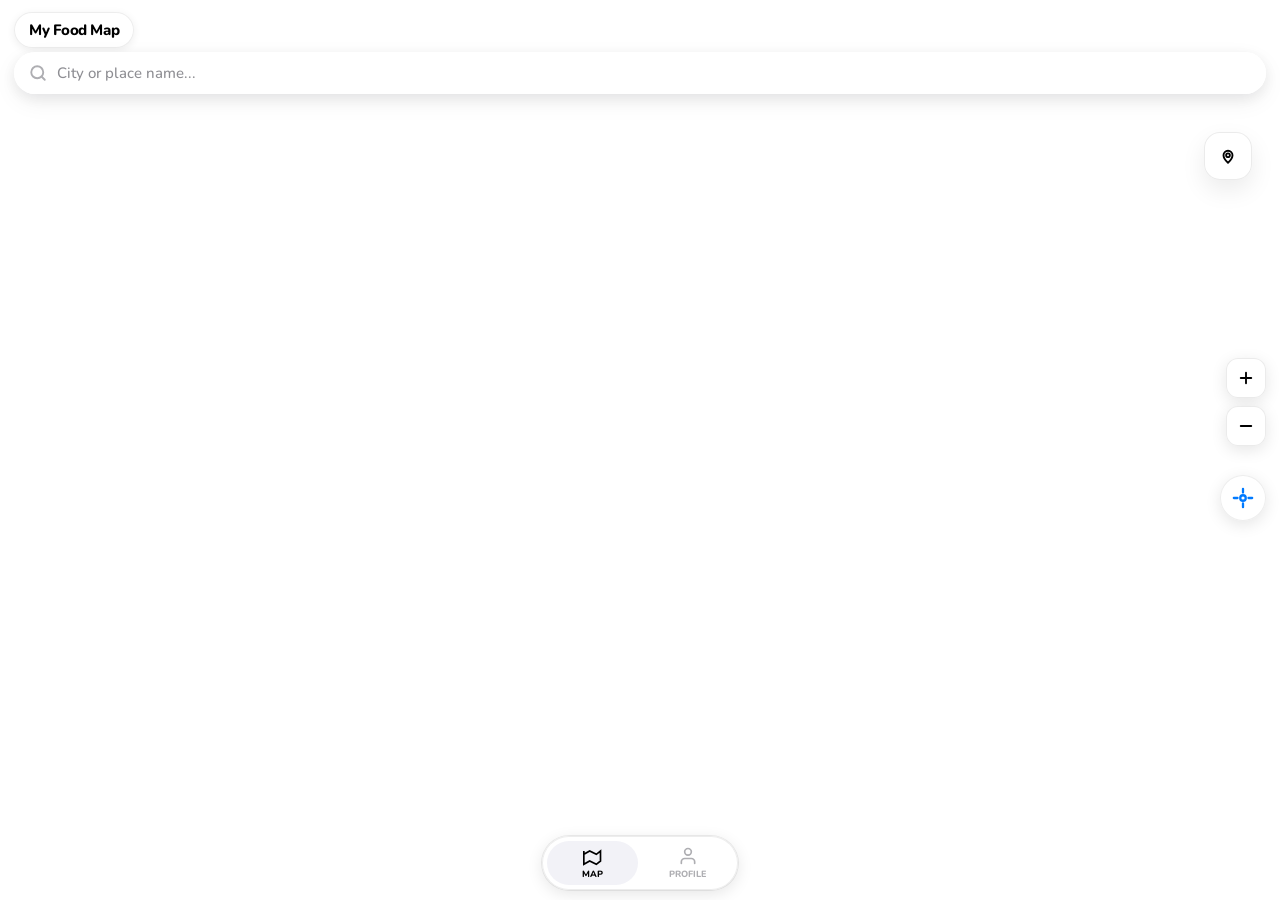
==== commit 013df3d6: "Update index.html" ====
--- a/index.html
+++ b/index.html
@@ -1,5 +1,5 @@
 <!DOCTYPE html>
-<html lang="uz">
+<html lang="en">
 <head>
     <meta charset="UTF-8">
     <meta name="viewport" content="width=device-width, initial-scale=1.0, maximum-scale=1.0, user-scalable=no, viewport-fit=cover">
@@ -153,7 +153,7 @@
                 <circle cx="11" cy="11" r="8"></circle>
                 <line x1="21" y1="21" x2="16.65" y2="16.65"></line>
             </svg>
-            <input type="text" id="search-input" placeholder="Shahar, davlat yoki joy nomi..." data-i18n-placeholder="search_placeholder" autocomplete="off">
+            <input type="text" id="search-input" placeholder="City or place name..." data-i18n-placeholder="search_placeholder" autocomplete="off">
             <button class="search-clear hidden" id="search-clear">✕</button>
         </div>
         <div id="search-autocomplete" class="search-autocomplete hidden">
@@ -162,7 +162,7 @@
     </div>
 
     <div class="map-picker-action">
-        <button id="map-picker-btn" onclick="startMapPointPicker()" class="map-picker-btn" title="Xaritadan tanlash" aria-label="Xaritadan tanlash">
+        <button id="map-picker-btn" onclick="startMapPointPicker()" class="map-picker-btn" title="Pick on map" aria-label="Pick on map">
             <svg width="18" height="18" viewBox="0 0 24 24" fill="none" stroke="currentColor" stroke-width="2.5" stroke-linecap="round" stroke-linejoin="round">
                 <path d="M12 21s-6-5.33-6-10a6 6 0 0 1 12 0c0 4.67-6 10-6 10z"></path>
                 <circle cx="12" cy="11" r="2.5"></circle>
@@ -282,19 +282,19 @@
                 <svg width="17" height="17" viewBox="0 0 24 24" fill="none" stroke="currentColor" stroke-width="2.5" stroke-linecap="round">
                     <polygon points="3 11 22 2 13 21 11 13 3 11"></polygon>
                 </svg>
-                <span data-i18n="directions">Yo'nalish</span>
+                <span data-i18n="directions">Directions</span>
             </button>
             <button onclick="openInMaps()" class="action-btn maps">
                 <svg width="17" height="17" viewBox="0 0 24 24" fill="none" stroke="currentColor" stroke-width="2.5" stroke-linecap="round">
                     <polygon points="1 6 1 22 8 18 16 22 21 18 21 6 16 10 8 6 1 10"></polygon>
                 </svg>
-                <span data-i18n="open_map">Xaritada</span>
+                <span data-i18n="open_map">Open Map</span>
             </button>
             <button onclick="callPlace()" class="action-btn call">
                 <svg width="17" height="17" viewBox="0 0 24 24" fill="none" stroke="currentColor" stroke-width="2.5" stroke-linecap="round">
                     <path d="M22 16.92v3a2 2 0 0 1-2.18 2 19.79 19.79 0 0 1-8.63-3.07 19.5 19.5 0 0 1-6-6 19.79 19.79 0 0 1-3.07-8.67A2 2 0 0 1 4.11 2h3a2 2 0 0 1 2 1.72 12.84 12.84 0 0 0 .7 2.81 2 2 0 0 1-.45 2.11L8.09 9.91a16 16 0 0 0 6 6l1.27-1.27a2 2 0 0 1 2.11-.45 12.84 12.84 0 0 0 2.81.7A2 2 0 0 1 22 16.92z"></path>
                 </svg>
-                <span data-i18n="call">Qo'ng'iroq</span>
+                <span data-i18n="call">Call</span>
             </button>
         </div>
     </div>
@@ -307,36 +307,36 @@
                 <line x1="12" y1="5" x2="12" y2="19"></line>
                 <line x1="5" y1="12" x2="19" y2="12"></line>
             </svg>
-            <span data-i18n="add_place">Joy qo'shish</span>
+            <span data-i18n="add_place">Add Place</span>
         </button>
         <button onclick="geocodeAllPlaces()" class="admin-btn orange">
             <svg width="13" height="13" viewBox="0 0 24 24" fill="none" stroke="currentColor" stroke-width="2.5" stroke-linecap="round">
                 <circle cx="12" cy="12" r="10"/><path d="M12 2a14.5 14.5 0 0 0 0 20 14.5 14.5 0 0 0 0-20"/><path d="M2 12h20"/>
             </svg>
-            <span data-i18n="coordinates">Koordinatalar</span>
+            <span data-i18n="coordinates">Coordinates</span>
         </button>
         <button onclick="showPlacesList()" class="admin-btn blue">
             <svg width="13" height="13" viewBox="0 0 24 24" fill="none" stroke="currentColor" stroke-width="2.5" stroke-linecap="round">
                 <line x1="8" y1="6" x2="21" y2="6"></line><line x1="8" y1="12" x2="21" y2="12"></line><line x1="8" y1="18" x2="21" y2="18"></line>
                 <line x1="3" y1="6" x2="3.01" y2="6"></line><line x1="3" y1="12" x2="3.01" y2="12"></line><line x1="3" y1="18" x2="3.01" y2="18"></line>
             </svg>
-            <span data-i18n="list">Ro'yxat</span>
+            <span data-i18n="list">List</span>
         </button>
     </div>
 
     <!-- Add Place Modal -->
     <div id="add-form" class="modal hidden">
         <div class="modal-content">
-            <h3 data-i18n="add_place">Joy qo'shish</h3>
-            <input type="text" id="new-name" data-i18n-placeholder="name_placeholder" placeholder="Nomi *">
-            <input type="text" id="new-address" data-i18n-placeholder="address_placeholder" placeholder="Manzil">
-            <input type="number" step="any" id="new-lat" data-i18n-placeholder="lat_placeholder" placeholder="Kenglik">
-            <input type="number" step="any" id="new-lng" data-i18n-placeholder="lng_placeholder" placeholder="Uzunlik">
-            <textarea id="new-details" data-i18n-placeholder="details_placeholder" placeholder="Tafsilotlar" rows="4"></textarea>
-            <div class="map-picker-hint" data-i18n="map_pick_hint">Xaritada joy tanlang</div>
+            <h3 data-i18n="add_place">Add Place</h3>
+            <input type="text" id="new-name" data-i18n-placeholder="name_placeholder" placeholder="Name *">
+            <input type="text" id="new-address" data-i18n-placeholder="address_placeholder" placeholder="Address">
+            <input type="number" step="any" id="new-lat" data-i18n-placeholder="lat_placeholder" placeholder="Latitude">
+            <input type="number" step="any" id="new-lng" data-i18n-placeholder="lng_placeholder" placeholder="Longitude">
+            <textarea id="new-details" data-i18n-placeholder="details_placeholder" placeholder="Details" rows="4"></textarea>
+            <div class="map-picker-hint" data-i18n="map_pick_hint">Pick location on map</div>
             <div class="modal-actions">
-                <button onclick="closeAddForm()" class="btn-secondary" data-i18n="cancel">Bekor</button>
-                <button onclick="savePlace()" class="btn-primary" data-i18n="save">Saqlash</button>
+                <button onclick="closeAddForm()" class="btn-secondary" data-i18n="cancel">Cancel</button>
+                <button onclick="savePlace()" class="btn-primary" data-i18n="save">Save</button>
             </div>
         </div>
     </div>
@@ -345,7 +345,7 @@
     <div id="places-list-modal" class="modal hidden">
         <div class="modal-content list-content">
             <div style="display:flex;justify-content:space-between;align-items:center;margin-bottom:16px;">
-                <h3 data-i18n="all_restaurants" style="margin-bottom:0;">Barcha restoranlar</h3>
+                <h3 data-i18n="all_restaurants" style="margin-bottom:0;">All Restaurants</h3>
                 <button onclick="closePlacesList()" class="close-btn">
                     <svg width="12" height="12" viewBox="0 0 24 24" fill="none" stroke="currentColor" stroke-width="3" stroke-linecap="round">
                         <line x1="18" y1="6" x2="6" y2="18"></line><line x1="6" y1="6" x2="18" y2="18"></line>
@@ -373,28 +373,8 @@
                 <svg width="18" height="18" viewBox="0 0 24 24" fill="none" stroke="currentColor" stroke-width="2.5" stroke-linecap="round">
                     <circle cx="12" cy="12" r="3"/><path d="M12 2v4M12 18v4M2 12h4M18 12h4"/>
                 </svg>
-                <span data-i18n="my_location">Mening joylashuvim</span>
+                <span data-i18n="my_location">My Location</span>
             </button>
-            <div class="profile-card language-selector-card">
-                <span class="profile-card-label" data-i18n="select_language">Tilni tanlang</span>
-                <div class="language-options">
-                    <button class="lang-option" data-lang="uz" onclick="changeLanguage('uz')">
-                        <span class="lang-flag">🇺🇿</span>
-                        <span class="lang-name">O'zbekcha</span>
-                        <span class="lang-check" id="check-uz">✓</span>
-                    </button>
-                    <button class="lang-option" data-lang="ru" onclick="changeLanguage('ru')">
-                        <span class="lang-flag">🇷🇺</span>
-                        <span class="lang-name">Русский</span>
-                        <span class="lang-check" id="check-ru">✓</span>
-                    </button>
-                    <button class="lang-option" data-lang="en" onclick="changeLanguage('en')">
-                        <span class="lang-flag">🇬🇧</span>
-                        <span class="lang-name">English</span>
-                        <span class="lang-check" id="check-en">✓</span>
-                    </button>
-                </div>
-            </div>
             <div class="profile-card">
                 <span class="profile-card-label">Telegram ID</span>
                 <div class="profile-card-value">
@@ -403,10 +383,10 @@
                 </div>
             </div>
             <div class="profile-card">
-                <span class="profile-card-label" data-i18n="current_language">Joriy til</span>
+                <span class="profile-card-label" data-i18n="current_language">Current Language</span>
                 <div class="profile-card-value">
-                    <span class="lang-flag" id="profile-lang-flag">🌐</span>
-                    <span id="profile-lang">UZ</span>
+                    <span class="lang-flag" id="profile-lang-flag">🇬🇧</span>
+                    <span id="profile-lang">EN</span>
                 </div>
             </div>
         </div>
@@ -418,14 +398,14 @@
             <svg width="20" height="20" viewBox="0 0 24 24" fill="none" stroke="currentColor" stroke-width="2" stroke-linecap="round">
                 <polygon points="1 6 1 22 8 18 16 22 21 18 21 6 16 10 8 6 1 10"></polygon>
             </svg>
-            <span data-i18n="map">Xarita</span>
+            <span data-i18n="map">Map</span>
         </button>
         <button class="nav-btn" onclick="showTab('profile', this)">
             <svg width="20" height="20" viewBox="0 0 24 24" fill="none" stroke="currentColor" stroke-width="2" stroke-linecap="round">
                 <path d="M20 21v-2a4 4 0 0 0-4-4H8a4 4 0 0 0-4 4v2"></path>
                 <circle cx="12" cy="7" r="4"></circle>
             </svg>
-            <span data-i18n="profile">Profil</span>
+            <span data-i18n="profile">Profile</span>
         </button>
     </div>
 
@@ -433,4 +413,4 @@
     <script src="https://telegram.org/js/telegram-web-app.js"></script>
     <script src="app.js"></script>
 </body>
-</html>+</html>
